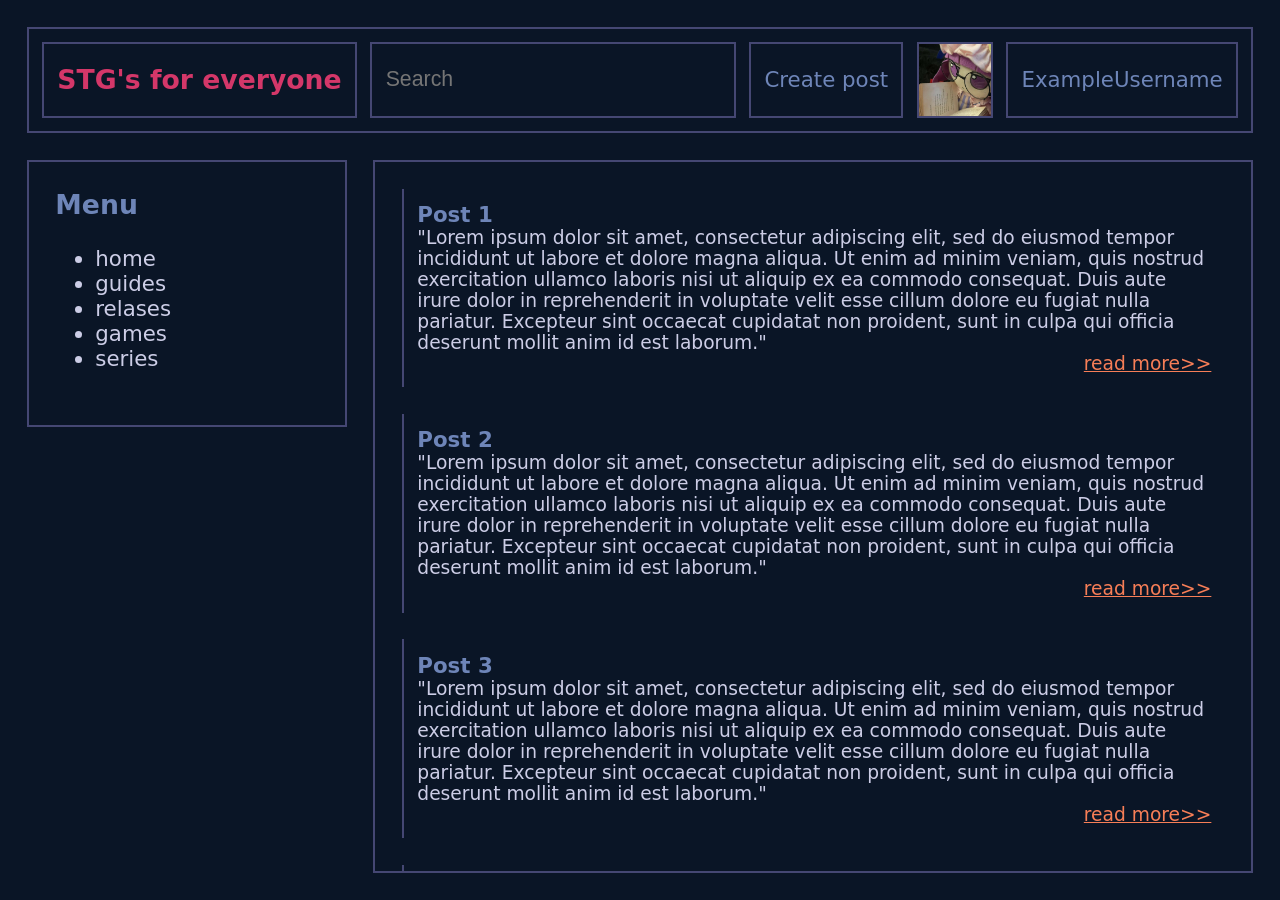
==== project/index.html @ 73ef92d0 "moved project files to project dir" ====
<!DOCTYPE html>
<html lang="en">

<head>
    <meta charset="UTF-8">
    <meta name="viewport" content="width=device-width, initial-scale=1.0">
    <title>STG's for everyone</title>
    <meta name="description" content="STG's for everyone is a shoot 'em up / bullet hell forum. Post, discuss and talk about your favourite games">
    <link rel="stylesheet" href="css/list.css">
</head>

<body>
    <div class="page">
        <input type="checkbox" id="sidebar-active">
        <label for="sidebar-active" class="sidebar-overlay"></label>

        <header class="header">
            <label for="sidebar-active" class="sidebar-button">
                <svg class="menu-icon" viewBox="0 0 24 24" height="24px" width="24px">
                    <path d="M3,18V16H21v2H3Zm0-5V11H21v2H3ZM3,8V6H21V8H3Z"/>
                </svg>
            </label>
            <h1 class="page-title">STG's for everyone</h1>
            <input class="searchbar" type="text" placeholder="Search">
            <div class="create-post">Create post</div>
            <img class="profile-picture" src="users/example-user/pfp.webp" alt="user-pfp">
            <div class="profile-username">ExampleUsername</div>
        </header>

        <nav class="menu">
            <strong>Menu</strong>
            <ul>
                <li>home</li>
                <li>guides</li>
                <li>relases</li>
                <li>games</li>
                <li>series</li>
            </ul>
        </nav>
        <main class="feed">
            <article class="post">
                <h2 class="post-title">Post 1</h2>
                <div class="post-content">
                    <p> "Lorem ipsum dolor sit amet, consectetur adipiscing elit, sed do eiusmod tempor incididunt ut
                        labore et dolore magna aliqua. Ut enim ad minim veniam, quis nostrud exercitation ullamco
                        laboris nisi ut aliquip ex ea commodo consequat. Duis aute irure dolor in reprehenderit in
                        voluptate velit esse cillum dolore eu fugiat nulla pariatur. Excepteur sint occaecat cupidatat
                        non proident, sunt in culpa qui officia deserunt mollit anim id est laborum." </p>
                </div>
                <div class="post-link">
                    <a href="add_link_to_post">read more>></a>
                </div>
            </article>

            <article class="post">
                <h2 class="post-title">Post 2</h2>
                <div class="post-content">
                    <p> "Lorem ipsum dolor sit amet, consectetur adipiscing elit, sed do eiusmod tempor incididunt ut
                        labore et dolore magna aliqua. Ut enim ad minim veniam, quis nostrud exercitation ullamco
                        laboris nisi ut aliquip ex ea commodo consequat. Duis aute irure dolor in reprehenderit in
                        voluptate velit esse cillum dolore eu fugiat nulla pariatur. Excepteur sint occaecat cupidatat
                        non proident, sunt in culpa qui officia deserunt mollit anim id est laborum." </p>
                </div>
                <div class="post-link">
                    <a href="add_link_to_post">read more>></a>
                </div>
             </article>

            <article class="post">
                <h2 class="post-title">Post 3</h2>
                <div class="post-content">
                    <p> "Lorem ipsum dolor sit amet, consectetur adipiscing elit, sed do eiusmod tempor incididunt ut
                        labore et dolore magna aliqua. Ut enim ad minim veniam, quis nostrud exercitation ullamco
                        laboris nisi ut aliquip ex ea commodo consequat. Duis aute irure dolor in reprehenderit in
                        voluptate velit esse cillum dolore eu fugiat nulla pariatur. Excepteur sint occaecat cupidatat
                        non proident, sunt in culpa qui officia deserunt mollit anim id est laborum." </p>
                </div>
                <div class="post-link">
                    <a href="add_link_to_post">read more>></a>
                </div>
            </article>

            <article class="post">
                <h2 class="post-title">Post 4</h2>
                <div class="post-content">
                    <p> "Lorem ipsum dolor sit amet, consectetur adipiscing elit, sed do eiusmod tempor incididunt ut
                        labore et dolore magna aliqua. Ut enim ad minim veniam, quis nostrud exercitation ullamco
                        laboris nisi ut aliquip ex ea commodo consequat. Duis aute irure dolor in reprehenderit in
                        voluptate velit esse cillum dolore eu fugiat nulla pariatur. Excepteur sint occaecat cupidatat
                        non proident, sunt in culpa qui officia deserunt mollit anim id est laborum." </p>
                </div>
                <div class="post-link">
                    <a href="add_link_to_post">read more>></a>
                </div>
            </article>

            <article class="post">
                <h2 class="post-title">Post 5</h2>
                <div class="post-content">
                    <p> "Lorem ipsum dolor sit amet, consectetur adipiscing elit, sed do eiusmod tempor incididunt ut
                        labore et dolore magna aliqua. Ut enim ad minim veniam, quis nostrud exercitation ullamco
                        laboris nisi ut aliquip ex ea commodo consequat. Duis aute irure dolor in reprehenderit in
                        voluptate velit esse cillum dolore eu fugiat nulla pariatur. Excepteur sint occaecat cupidatat
                        non proident, sunt in culpa qui officia deserunt mollit anim id est laborum." </p>
                </div>
                <div class="post-link">
                    <a href="add_link_to_post">read more>></a>
                </div>
            </article>
            
        </main>
    </div>
</body>

</html>
---- project/css/list.css ----
* {
    box-sizing: border-box;
    border-color: var(--border-color);
    border-style: solid;
    border-width: 0px;
}

:root {
    --bg-color: #0A1526;
    --accent-color-1: #D43769;
    --accent-color-2: #6E85B8;
    --text-color: #CCCDE6;
    --border-color: #454773;
    --link-color: #F77E57;
    --link-visited-color: #B86EB6;
    --link-hover-color: #E3DF78;
}

html,
body{
    font-family: system-ui, sans-serif;
    font-size: 20pt;
    margin: 0;
    padding: 0;
    height:100%;
    background-color: var(--bg-color);
}

h1{
    font-size: 1rem;
    margin: 0;
}

h2 {
    font-size: 0.8rem;
}

a:link {
    color: var(--link-color)
}

a:visited {
    color: var(--link-visited-color)
}

a:hover {
    color: var(--link-hover-color);
}

#sidebar-active {
    display: none;
}

.sidebar-overlay {
    display: none;
    background-color: #00000080;
    position: fixed;
    top: 0;
    left: 0;
    width: 100%;
    height: 100%;
    z-index: 9;
}

.page {
    display: grid;
    grid-template-columns: 12rem 1fr;
    grid-template-rows: 4rem 1fr;
    padding: 1rem;
    gap: 1rem;
    height: 100%;
    grid-template-areas:
    "header header"
    "menu feed";
   }

.header {
    grid-area: header;
    display: flex;
    gap: 0.5rem;
    padding: 0.5rem;
    border-width: 2px;
}

.page-title {
    color: var(--accent-color-1);
    border-width: 2px;
}

.searchbar {
    color: var(--text-color);
    background-color: var(--bg-color);
    font-size: 0.8rem;
    border-width: 2px;
}

.create-post {
    color: var(--accent-color-2);
    font-size: 0.8rem;
    border-width: 2px;
    cursor: pointer;
    transition: 0.2s ease-in-out;
    background-color: var(--bg-color);
    }

.create-post:hover {
    background-color: var(--accent-color-2);
    color: var(--bg-color);
}

.profile-picture {
    border-width: 2px;
}

.profile-username {
    color: var(--accent-color-2);
    font-size: 0.8rem;
    border-width: 2px;
}

.sidebar-button {
    display: none;
    border-width: 2px;
}

.menu-icon{ 
    height: 100%;
    width: 100%;
    fill: var(--text-color);
}

.menu strong {
    color: var(--accent-color-2);
    font-size: 1rem;
}

.menu li {
    color: var(--text-color);
    font-size: 0.8rem;
}

.post-link {
    display: flex;
    justify-content: right;
}

.post-link a {
    font-size: 0.7rem;
}

.post-title {
    margin-top: 0;
    margin-bottom: 0;
    color: var(--accent-color-2);
}

.post-content {
    color: var(--text-color);
}

.post-content p {
    margin-bottom: 0;
    margin-top: 0;
    font-size: 0.7rem;
}

.page-title,
.searchbar,
.create-post,
.profile-picture,
.profile-username {
    display: flex;
    justify-content: center;
    align-items: center;    
}

.page-title,
.searchbar,
.create-post,
.profile-username {
    padding-left: 0.5rem;
    padding-right: 0.5rem;
}

.page-title {
    flex-shrink: 0;
}

.searchbar {
    flex-grow: 1;
    min-width: 0;
}

.sidebar-button,
.profile-picture {
    flex-shrink: 0;
    aspect-ratio: 1/1;
}

.profile-username {
    flex-shrink: 0;
}

.menu {
    padding: 1rem; 
    border-width: 2px;
    grid-area: menu;
    height: fit-content;
}

.feed {
    grid-area: feed;
    overflow-y: auto;
    border-width: 2px; 
}

.post {
    margin: 1rem;
    padding: 0.5rem;
    border-left-width: 2px; 
}

.post-content {
    font-size: 0.8rem;
}

@media(max-width: 64rem){
    .profile-username,
    .page-title {
        display: none;
    }
    
    .page {
        padding: 0;
        gap: 0;
        grid-template-rows: 3rem 1fr;
        grid-template-areas:
        "header header"
        "feed feed";
    }

    .header {
        gap: 0.25rem;
        padding: 0.25rem;
    }

    .sidebar-button {
        display: flex;
        align-items: center;
        justify-content: center;
    }

    .menu {
        background-color: var(--bg-color);
        font-size: 0.8rem;
        position: fixed;
        top: 0;
        left: -250rem;
        height: 100%;
        z-index: 10;
        width: fit-content;
    }

    #sidebar-active:checked ~ .menu {
        left: 0;
    }
    #sidebar-active:checked ~ .sidebar-overlay {
        display: block;
    }

    .feed {
        border-top-width: 0px;
    }
}
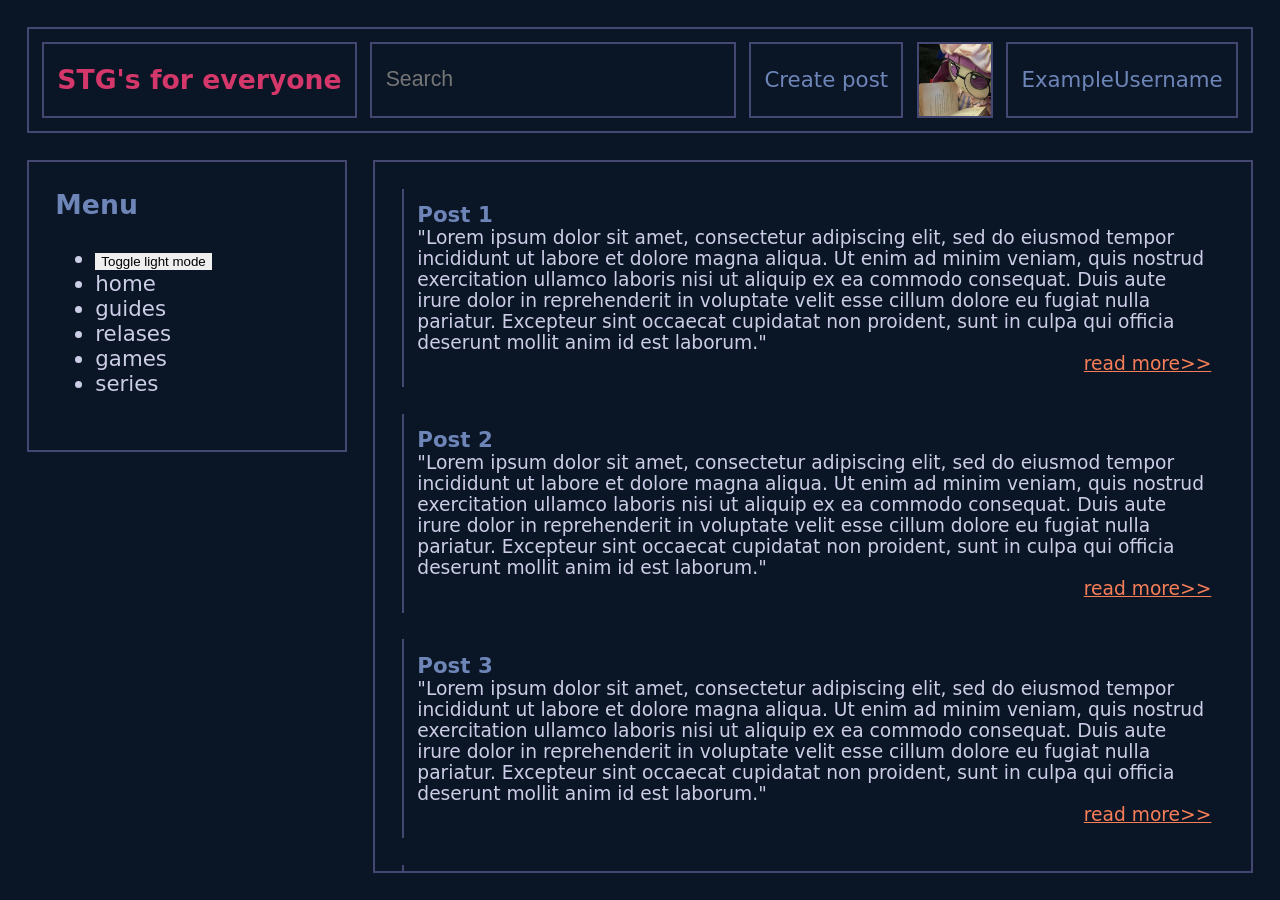
==== commit 43dda83b: "added theme switching" ====
--- a/project/index.html
+++ b/project/index.html
@@ -28,13 +28,16 @@
         </header>
 
         <nav class="menu">
+             
             <strong>Menu</strong>
             <ul>
+                <li>
+                    <button onclick="toggleColorMode()">Toggle light mode</button></li>
                 <li>home</li>
                 <li>guides</li>
                 <li>relases</li>
                 <li>games</li>
-                <li>series</li>
+                <li>series</li> 
             </ul>
         </nav>
         <main class="feed">
@@ -110,6 +113,12 @@
             
         </main>
     </div>
+<script>
+function toggleColorMode() {
+   var element = document.body;
+   element.classList.toggle("light-theme");
+}
+</script>
 </body>
 
 </html>
--- a/project/css/list.css
+++ b/project/css/list.css
@@ -1,51 +1,4 @@
-* {
-    box-sizing: border-box;
-    border-color: var(--border-color);
-    border-style: solid;
-    border-width: 0px;
-}
-
-:root {
-    --bg-color: #0A1526;
-    --accent-color-1: #D43769;
-    --accent-color-2: #6E85B8;
-    --text-color: #CCCDE6;
-    --border-color: #454773;
-    --link-color: #F77E57;
-    --link-visited-color: #B86EB6;
-    --link-hover-color: #E3DF78;
-}
-
-html,
-body{
-    font-family: system-ui, sans-serif;
-    font-size: 20pt;
-    margin: 0;
-    padding: 0;
-    height:100%;
-    background-color: var(--bg-color);
-}
-
-h1{
-    font-size: 1rem;
-    margin: 0;
-}
-
-h2 {
-    font-size: 0.8rem;
-}
-
-a:link {
-    color: var(--link-color)
-}
-
-a:visited {
-    color: var(--link-visited-color)
-}
-
-a:hover {
-    color: var(--link-hover-color);
-}
+@import url("base.css");
 
 #sidebar-active {
     display: none;
@@ -92,6 +45,7 @@
     background-color: var(--bg-color);
     font-size: 0.8rem;
     border-width: 2px;
+    
 }
 
 .create-post {
@@ -137,6 +91,13 @@
 .menu li {
     color: var(--text-color);
     font-size: 0.8rem;
+}
+
+.toggle-color-mode {
+    display: flex;
+    justify-content: center;
+    background-color: var(--bg-color);
+    border-width: 2px
 }
 
 .post-link {
@@ -261,6 +222,10 @@
         width: fit-content;
     }
 
+    .menu ul {
+        padding-left: 1rem;
+    }
+
     #sidebar-active:checked ~ .menu {
         left: 0;
     }
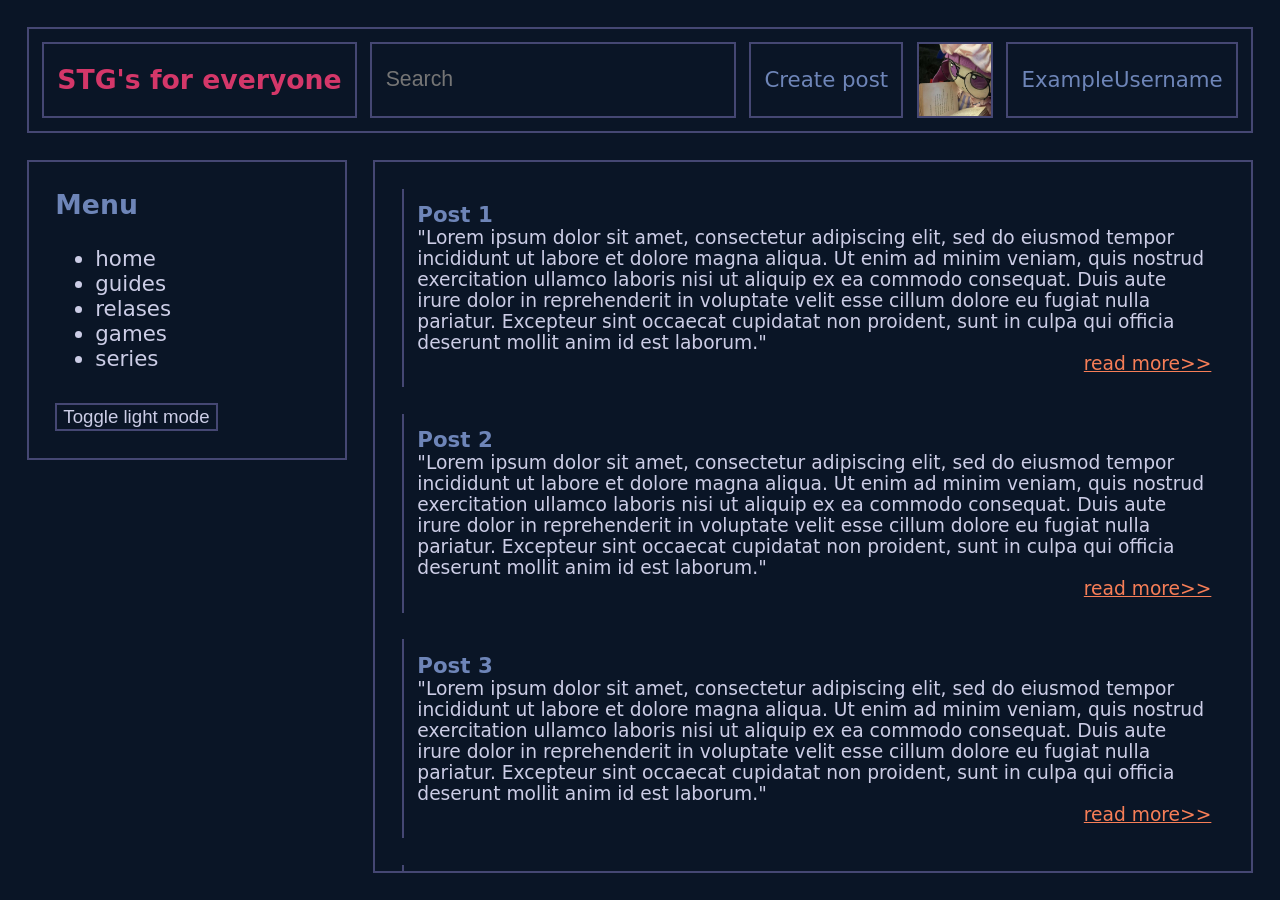
==== commit 940d7a19: "added button styling Toggle light mode now has styling" ====
--- a/project/index.html
+++ b/project/index.html
@@ -5,8 +5,9 @@
     <meta charset="UTF-8">
     <meta name="viewport" content="width=device-width, initial-scale=1.0">
     <title>STG's for everyone</title>
-    <meta name="description" content="STG's for everyone is a shoot 'em up / bullet hell forum. Post, discuss and talk about your favourite games">
-    <link rel="stylesheet" href="css/list.css">
+    <meta name="description"
+        content="STG's for everyone is a shoot 'em up / bullet hell forum. Post, discuss and talk about your favourite games">
+    <link rel="stylesheet" href="css/index.css">
 </head>
 
 <body>
@@ -17,28 +18,28 @@
         <header class="header">
             <label for="sidebar-active" class="sidebar-button">
                 <svg class="menu-icon" viewBox="0 0 24 24" height="24px" width="24px">
-                    <path d="M3,18V16H21v2H3Zm0-5V11H21v2H3ZM3,8V6H21V8H3Z"/>
+                    <path d="M3,18V16H21v2H3Zm0-5V11H21v2H3ZM3,8V6H21V8H3Z" />
                 </svg>
             </label>
             <h1 class="page-title">STG's for everyone</h1>
             <input class="searchbar" type="text" placeholder="Search">
-            <div class="create-post">Create post</div>
+            <div onclick="location.href='upload.html'" class="create-post">Create post</div>
             <img class="profile-picture" src="users/example-user/pfp.webp" alt="user-pfp">
             <div class="profile-username">ExampleUsername</div>
         </header>
 
         <nav class="menu">
-             
+
             <strong>Menu</strong>
             <ul>
-                <li>
-                    <button onclick="toggleColorMode()">Toggle light mode</button></li>
                 <li>home</li>
                 <li>guides</li>
                 <li>relases</li>
                 <li>games</li>
-                <li>series</li> 
+                <li>series</li>
             </ul>
+            
+            <button onclick="toggleColorMode()">Toggle light mode</button>
         </nav>
         <main class="feed">
             <article class="post">
@@ -51,7 +52,7 @@
                         non proident, sunt in culpa qui officia deserunt mollit anim id est laborum." </p>
                 </div>
                 <div class="post-link">
-                    <a href="add_link_to_post">read more>></a>
+                    <a href="post.html">read more>></a>
                 </div>
             </article>
 
@@ -67,7 +68,7 @@
                 <div class="post-link">
                     <a href="add_link_to_post">read more>></a>
                 </div>
-             </article>
+            </article>
 
             <article class="post">
                 <h2 class="post-title">Post 3</h2>
@@ -110,15 +111,16 @@
                     <a href="add_link_to_post">read more>></a>
                 </div>
             </article>
-            
+
         </main>
     </div>
-<script>
-function toggleColorMode() {
-   var element = document.body;
-   element.classList.toggle("light-theme");
-}
-</script>
+    <script>
+        function toggleColorMode() {
+            //TO DO: save variable in localstorage so theme change works across pages and after refresh
+            var element = document.body;
+            element.classList.toggle("light-theme");
+        }
+    </script>
 </body>
 
 </html>
--- a/project/css/index.css
+++ b/project/css/index.css
@@ -0,0 +1,252 @@
+@import url("base.css");
+
+#sidebar-active {
+    display: none;
+}
+
+.sidebar-overlay {
+    display: none;
+    background-color: #00000080;
+    position: fixed;
+    top: 0;
+    left: 0;
+    width: 100%;
+    height: 100%;
+    z-index: 9;
+}
+
+.page {
+    display: grid;
+    grid-template-columns: 12rem 1fr;
+    grid-template-rows: 4rem 1fr;
+    padding: 1rem;
+    gap: 1rem;
+    height: 100%;
+    grid-template-areas:
+    "header header"
+    "menu feed";
+   }
+
+.header {
+    grid-area: header;
+    display: flex;
+    gap: 0.5rem;
+    padding: 0.5rem;
+    border-width: 2px;
+}
+
+.page-title {
+    color: var(--accent-color-1);
+    border-width: 2px;
+}
+
+.searchbar {
+    color: var(--text-color);
+    background-color: var(--bg-color);
+    font-size: 0.8rem;
+    border-width: 2px;
+    
+}
+
+.create-post {
+    color: var(--accent-color-2);
+    font-size: 0.8rem;
+    border-width: 2px;
+    cursor: pointer;
+    transition: 0.2s ease-in-out;
+    background-color: var(--bg-color);
+}
+
+.create-post:hover {
+    background-color: var(--accent-color-2);
+    color: var(--bg-color);
+}
+
+.profile-picture {
+    border-width: 2px;
+}
+
+.profile-username {
+    color: var(--accent-color-2);
+    font-size: 0.8rem;
+    border-width: 2px;
+}
+
+.sidebar-button {
+    display: none;
+    border-width: 2px;
+}
+
+.menu-icon{ 
+    height: 100%;
+    width: 100%;
+    fill: var(--text-color);
+}
+
+.menu strong {
+    color: var(--accent-color-2);
+    font-size: 1rem;
+}
+
+.menu li {
+    color: var(--text-color);
+    font-size: 0.8rem;
+}
+
+.menu button {
+    color: var(--text-color);
+    background-color: var(--bg-color);
+    font-size: 0.7rem;
+    border-width: 2px;
+}
+
+.menu button:hover { 
+    color: var(--bg-color);
+    background-color: var(--text-color);
+}
+
+.toggle-color-mode {
+    display: flex;
+    justify-content: center;
+    background-color: var(--bg-color);
+    border-width: 2px
+}
+
+.post-link {
+    display: flex;
+    justify-content: right;
+}
+
+.post-link a {
+    font-size: 0.7rem;
+}
+
+.post-title {
+    margin-top: 0;
+    margin-bottom: 0;
+    color: var(--accent-color-2);
+}
+
+.post-content {
+    color: var(--text-color);
+}
+
+.post-content p {
+    margin-bottom: 0;
+    margin-top: 0;
+    font-size: 0.7rem;
+}
+
+.page-title,
+.searchbar,
+.create-post,
+.profile-picture,
+.profile-username {
+    display: flex;
+    justify-content: center;
+    align-items: center;    
+}
+
+.page-title,
+.searchbar,
+.create-post,
+.profile-username {
+    padding-left: 0.5rem;
+    padding-right: 0.5rem;
+}
+
+.page-title {
+    flex-shrink: 0;
+}
+
+.searchbar {
+    flex-grow: 1;
+    min-width: 0;
+}
+
+.sidebar-button,
+.profile-picture {
+    flex-shrink: 0;
+    aspect-ratio: 1/1;
+}
+
+.profile-username {
+    flex-shrink: 0;
+}
+
+.menu {
+    padding: 1rem; 
+    border-width: 2px;
+    grid-area: menu;
+    height: fit-content;
+}
+
+.feed {
+    grid-area: feed;
+    overflow-y: auto;
+    border-width: 2px; 
+}
+
+.post {
+    margin: 1rem;
+    padding: 0.5rem;
+    border-left-width: 2px; 
+}
+
+.post-content {
+    font-size: 0.8rem;
+}
+
+@media(max-width: 64rem){
+    .profile-username,
+    .page-title {
+        display: none;
+    }
+    
+    .page {
+        padding: 0;
+        gap: 0;
+        grid-template-rows: 3rem 1fr;
+        grid-template-areas:
+        "header header"
+        "feed feed";
+    }
+
+    .header {
+        gap: 0.25rem;
+        padding: 0.25rem;
+    }
+
+    .sidebar-button {
+        display: flex;
+        align-items: center;
+        justify-content: center;
+    }
+
+    .menu {
+        background-color: var(--bg-color);
+        font-size: 0.8rem;
+        position: fixed;
+        top: 0;
+        left: -250rem;
+        height: 100%;
+        z-index: 10;
+        width: fit-content;
+    }
+
+    .menu ul {
+        padding-left: 1rem;
+    }
+
+    #sidebar-active:checked ~ .menu {
+        left: 0;
+    }
+    #sidebar-active:checked ~ .sidebar-overlay {
+        display: block;
+    }
+
+    .feed {
+        border-top-width: 0px;
+    }
+}
+
